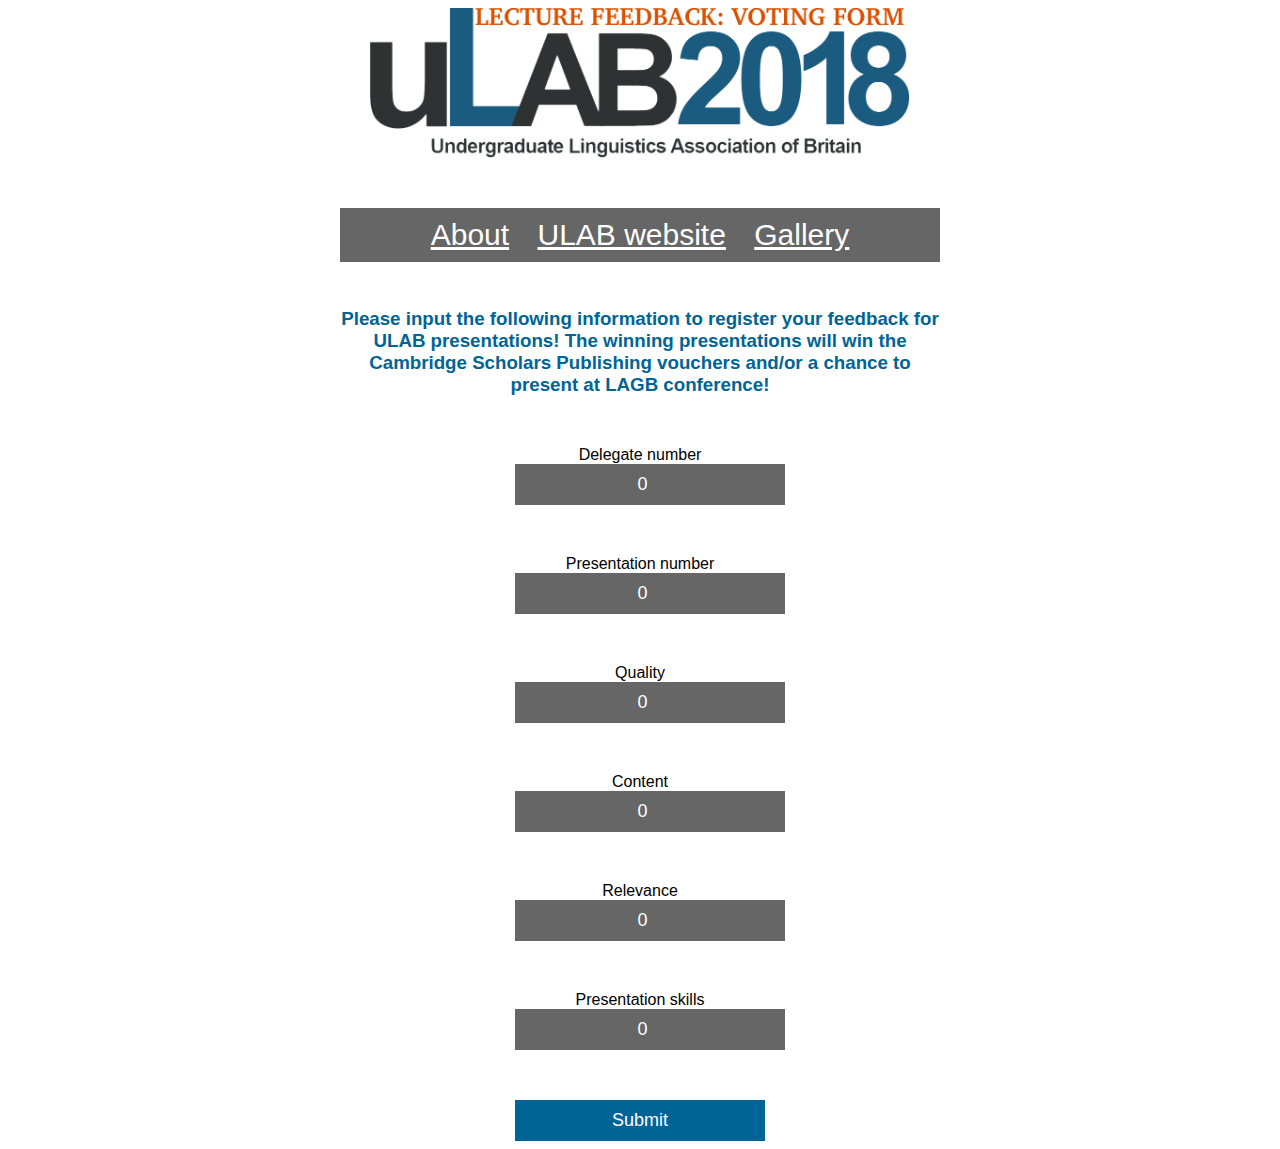
==== index.html @ 514d2176 "Update index.html" ====
<!DOCTYPE html>
<html>
  <head>
    <style type="text/css">
        .container {
        width: 200px;
        clear: both;
        max-width: 600px;
        margin: auto;
        text-align: center;
    }
    .container input {
        width: 100%;
        clear: both;
        max-width: 600px;
        margin: auto;
        text-align: center;
    }
    </style>
    <title>ULAB Voting</title>
    <link rel="stylesheet" type="text/css" href="competition.css">
    <link href='css/bootstrap.min.css' rel='stylesheet'>
    <meta name="viewport" content="width=device-width, initial-scale=1">
  </head>

  <body>
    <img src="logo.png">
      <div>
        <header>
          <ul>
            <li><a href="about.html">About</a></li>
            <li><a href="http://lingstudents.co.uk">ULAB website</a></li>
            <li><a href="ULAB_gallery.html">Gallery</a></li>
          </ul>
        </header>
       </div>
      <div>
        <h3>
      Please input the following information to register your feedback for ULAB presentations! The winning presentations will win the Cambridge Scholars Publishing vouchers and/or a chance to present at LAGB conference!
        </h3>
      </div>
   
        <div class="container">
          <form action="https://formspree.io/s1408442@sms.ed.ac.uk" method="POST">
              <div>
              <label> Delegate number </label>
                  <input type="number" name="Delegate_number" placeholder="0"> <br>
              </div>
              <div>
                <label> Presentation number </label>
                 <input type="number" name="Presentation_number" placeholder="0"> <br>
              </div>
              <div>
                <label> Quality </label>
                <input type="number" name="Quality" placeholder="0" max=5 min=0> <br>
            </div>
            <div>
              <label> Content </label>
              <input type="number" name="content" placeholder="0" max=5 min=0> <br>
            </div>
            <div>
              <label> Relevance </label>
               <input type="number" name="relevance" placeholder="0" max=5 min=0> <br>
            </div>
            <div>
              <label> Presentation skills </label>
               <input type="number" name="presentation_skills" placeholder="0" max=5 min=0> <br>
          </div>
          <div>
              <input type="submit"> <br>
          </div>
        </form>
        </div>
     </div>
 </body>
</html>
---- competition.css ----
img {
  height: 150px;
  display: block;
  margin-left: auto;
  margin-right: auto;
}

header {
  font-family: helvetica, sans-serif;
  text-align: center;
  color: rgba(0,100,150,1);
  max-width: 600px;
  margin: auto;
  font-size:30px;
  height:50px
}

.container {
        width: 500px;
        clear: both;
}

.container input {
        width: 100%;
        clear: both;
}

h1 {
  font-family: helvetica, sans-serif;
}

h3 {
  font-family: helvetica, sans-serif;
  color: rgba(0,100,150,1);
  max-width: 600px;
  margin: auto;
  text-align: center;
}

li {
  padding: 0px 10px 0px 10px;
  display: inline;
}

a {
  color: white;
}

ul {
  padding: 10px;
  background: rgba(0,0,0,0.6);
}

ol {
  padding: 10px;
  background: rgba(0,0,0,0.6);
}

div {
  margin:50px 0 0 0;
}

form  {
   font-family: helvetica, sans-serif;
   margin: 0 auto;
   width: 250px;
}

input {
    border: 0;
    padding: 10px;
    font-size: 18px;
    background: rgba(0,0,0,0.6);
}

::placeholder {
 color: white;
}

input[type="number"]{
  color: blue;
}

input[type="submit"] {
      background: rgba(0,100,150,1);
      color: white;
}
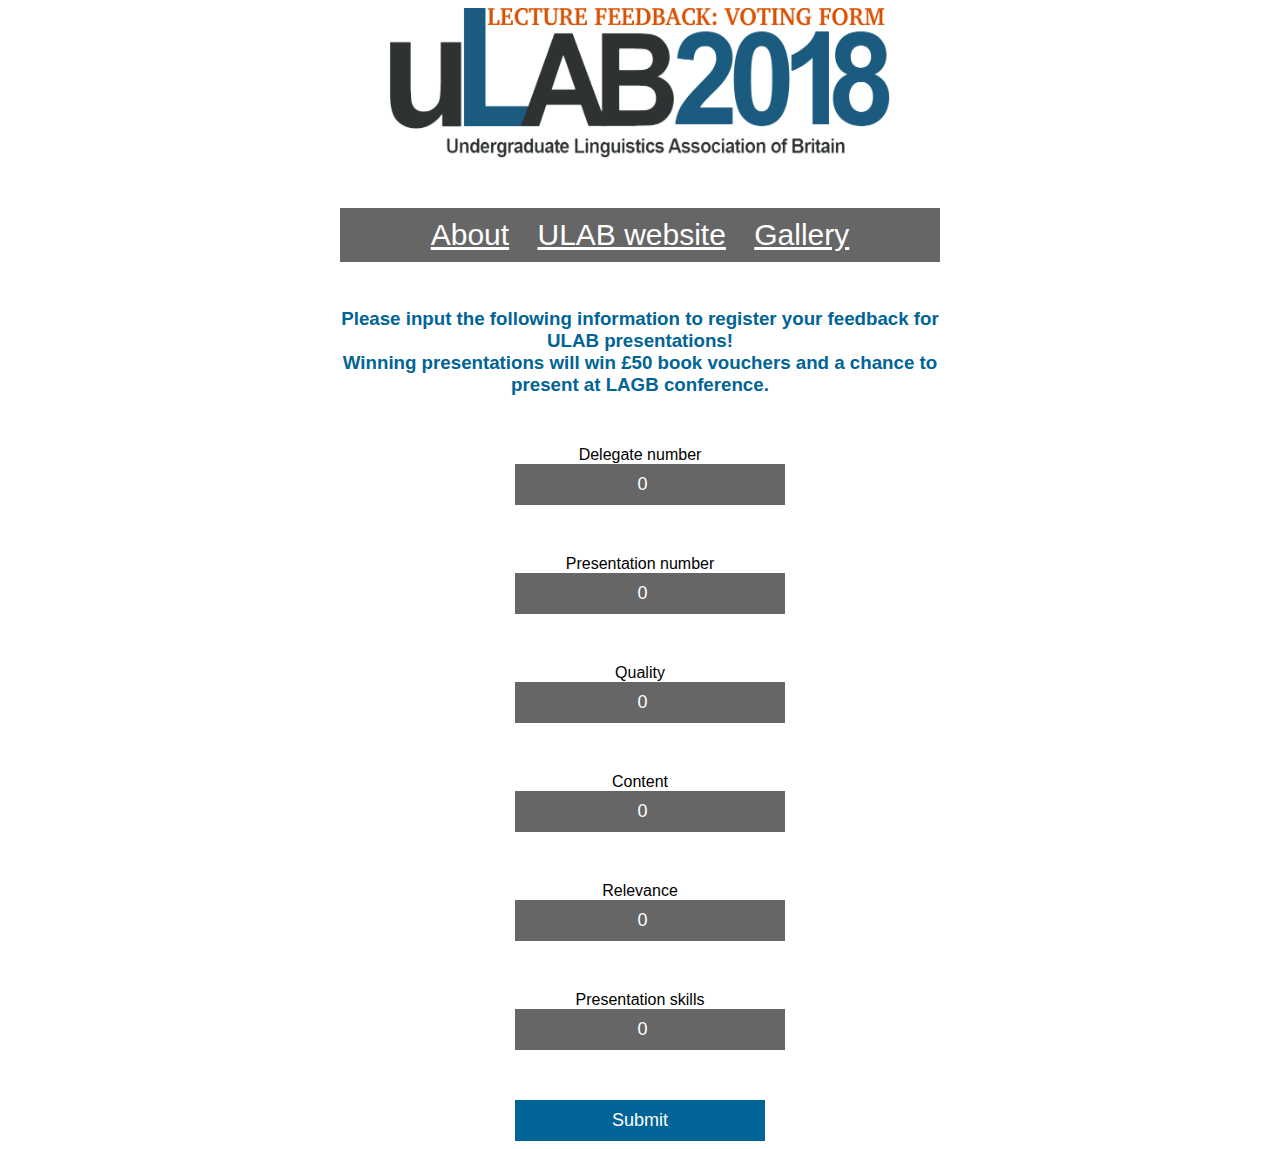
==== commit d7cce5e0: "Update index.html" ====
--- a/index.html
+++ b/index.html
@@ -36,7 +36,8 @@
        </div>
       <div>
         <h3>
-      Please input the following information to register your feedback for ULAB presentations! The winning presentations will win the Cambridge Scholars Publishing vouchers and/or a chance to present at LAGB conference!
+      <div> Please input the following information to register your feedback for ULAB presentations! </div>
+      Winning presentations will win £50 book vouchers and a chance to present at LAGB conference.
         </h3>
       </div>
    
--- a/competition.css
+++ b/competition.css
@@ -1,4 +1,5 @@
 img {
+  max-width: 500px;
   height: 150px;
   display: block;
   margin-left: auto;
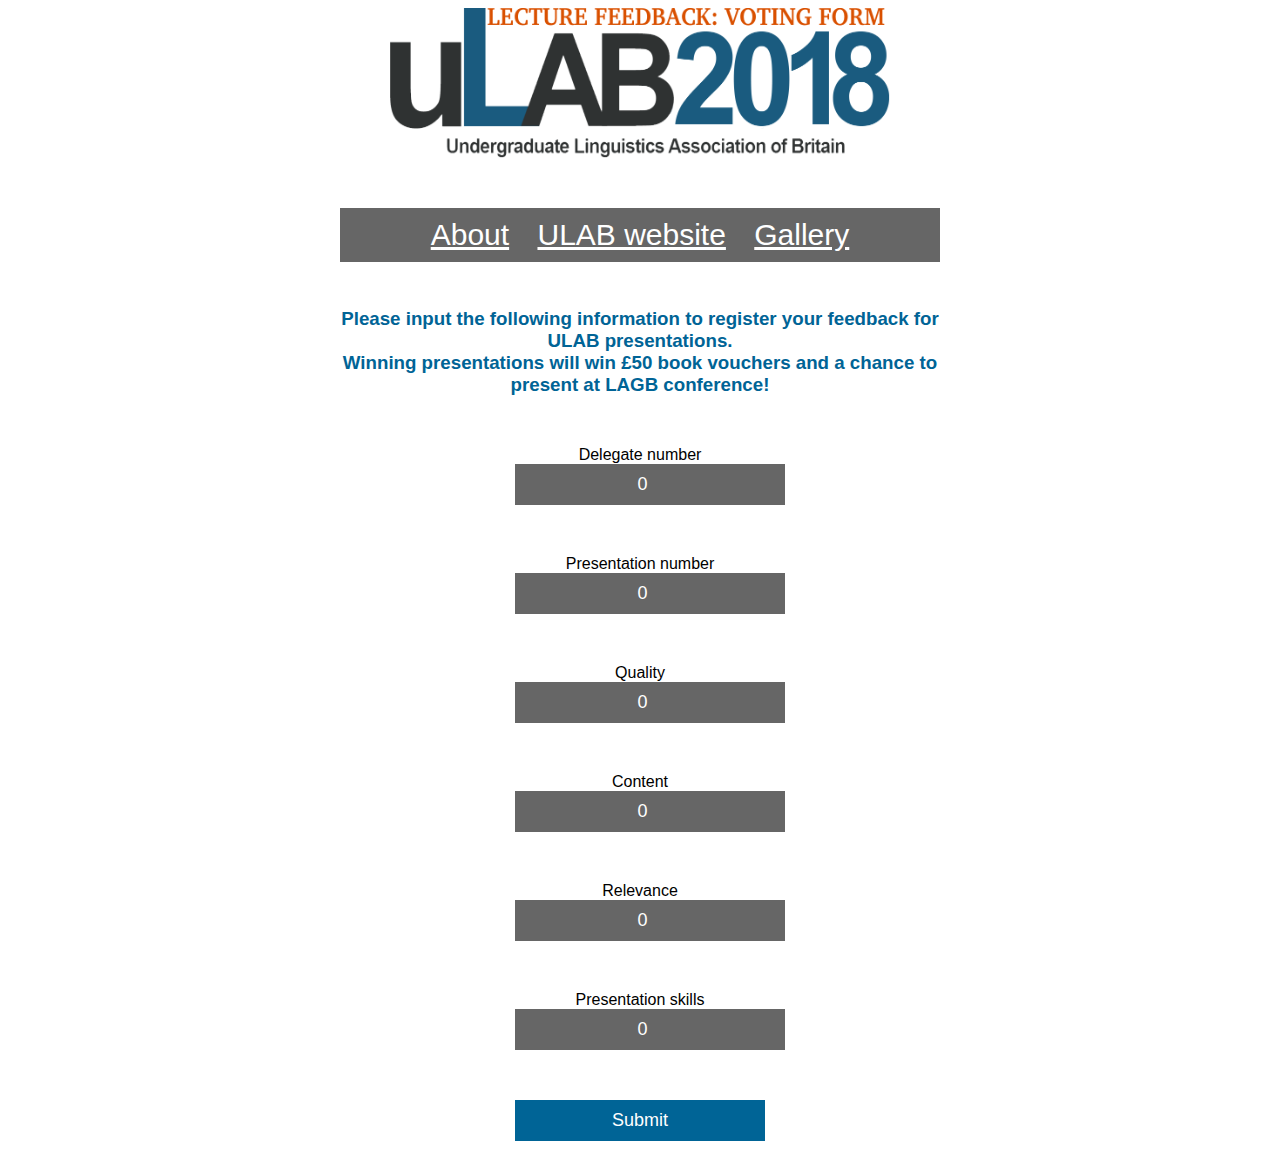
==== commit 82f392fa: "Update index.html" ====
--- a/index.html
+++ b/index.html
@@ -36,8 +36,8 @@
        </div>
       <div>
         <h3>
-      <div> Please input the following information to register your feedback for ULAB presentations! </div>
-      Winning presentations will win £50 book vouchers and a chance to present at LAGB conference.
+      <div> Please input the following information to register your feedback for ULAB presentations. </div>
+      Winning presentations will win £50 book vouchers and a chance to present at LAGB conference!
         </h3>
       </div>
    
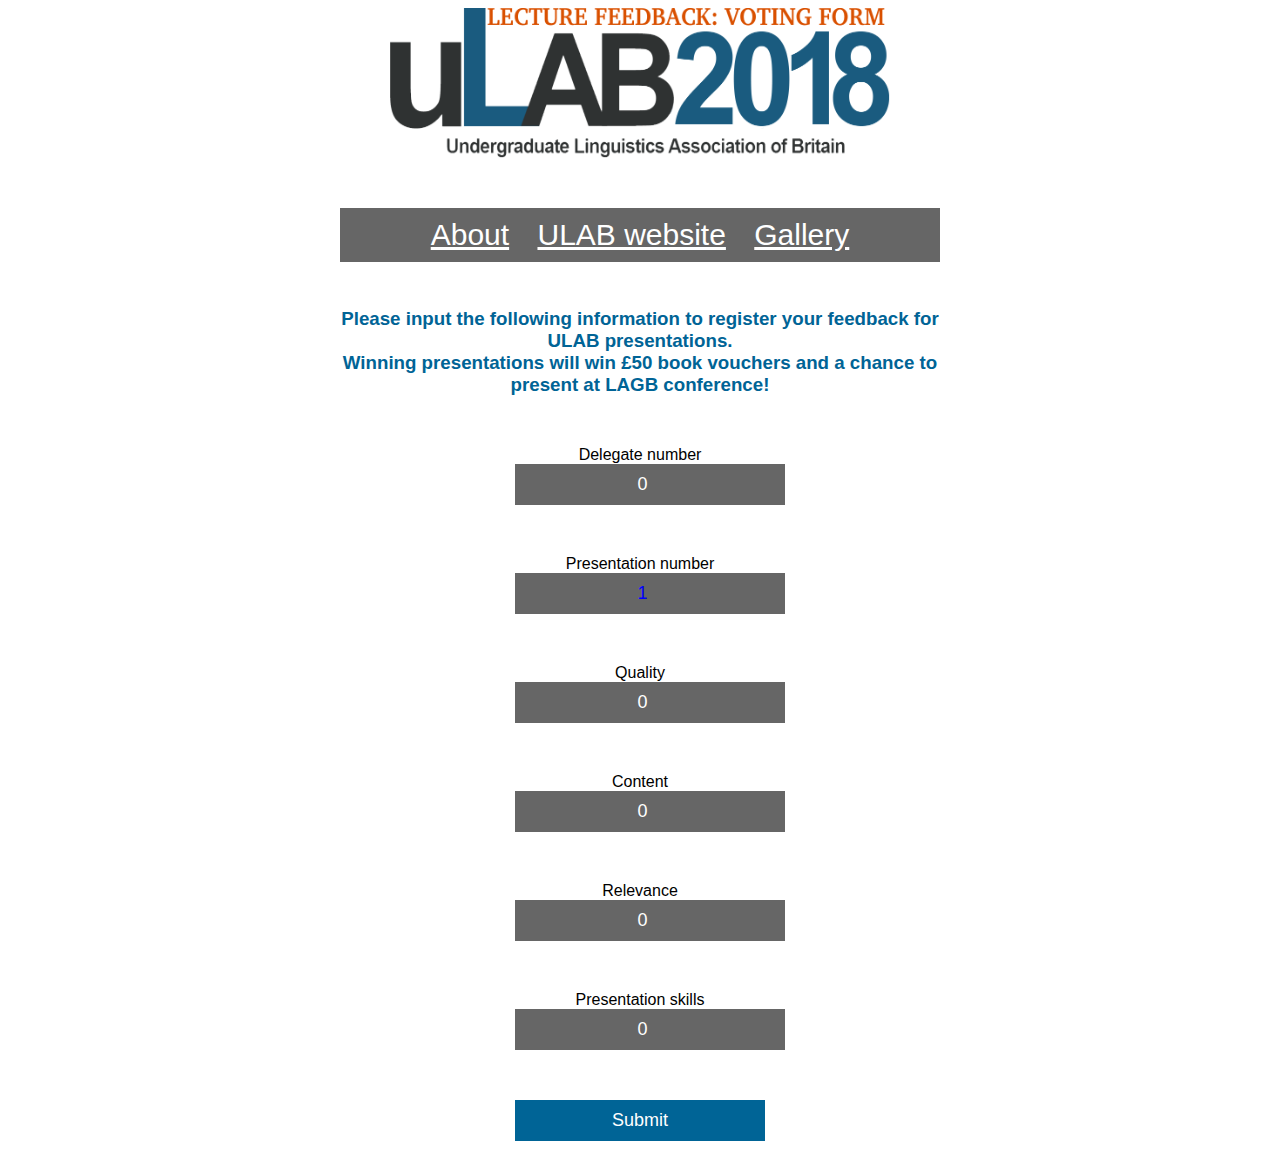
==== commit c0adcc61: "Adding alert()" ====
--- a/index.html
+++ b/index.html
@@ -49,7 +49,7 @@
               </div>
               <div>
                 <label> Presentation number </label>
-                 <input type="number" name="Presentation_number" placeholder="0"> <br>
+                 <input type="number" name="Presentation_number" placeholder="0" id="targetQuantity" name="targetQuantity" type="text" value="1" onkeyup="check(this)"> <br>
               </div>
               <div>
                 <label> Quality </label>
@@ -73,5 +73,16 @@
         </form>
         </div>
      </div>
+  <script>
+      var v=1;
+      function check(i) {      
+          if(i.value > 100) {
+          i.value=v;
+          alert("< 100");
+         }
+      else
+      v=i.value;
+}
+  </script>
  </body>
 </html>
--- a/competition.css
+++ b/competition.css
@@ -86,3 +86,12 @@
       background: rgba(0,100,150,1);
       color: white;
 }
+
+@media (max-width: 300px) {
+  img { height: 120px; 
+  }
+  li {
+    display: block;
+    padding: 5px;
+}
+
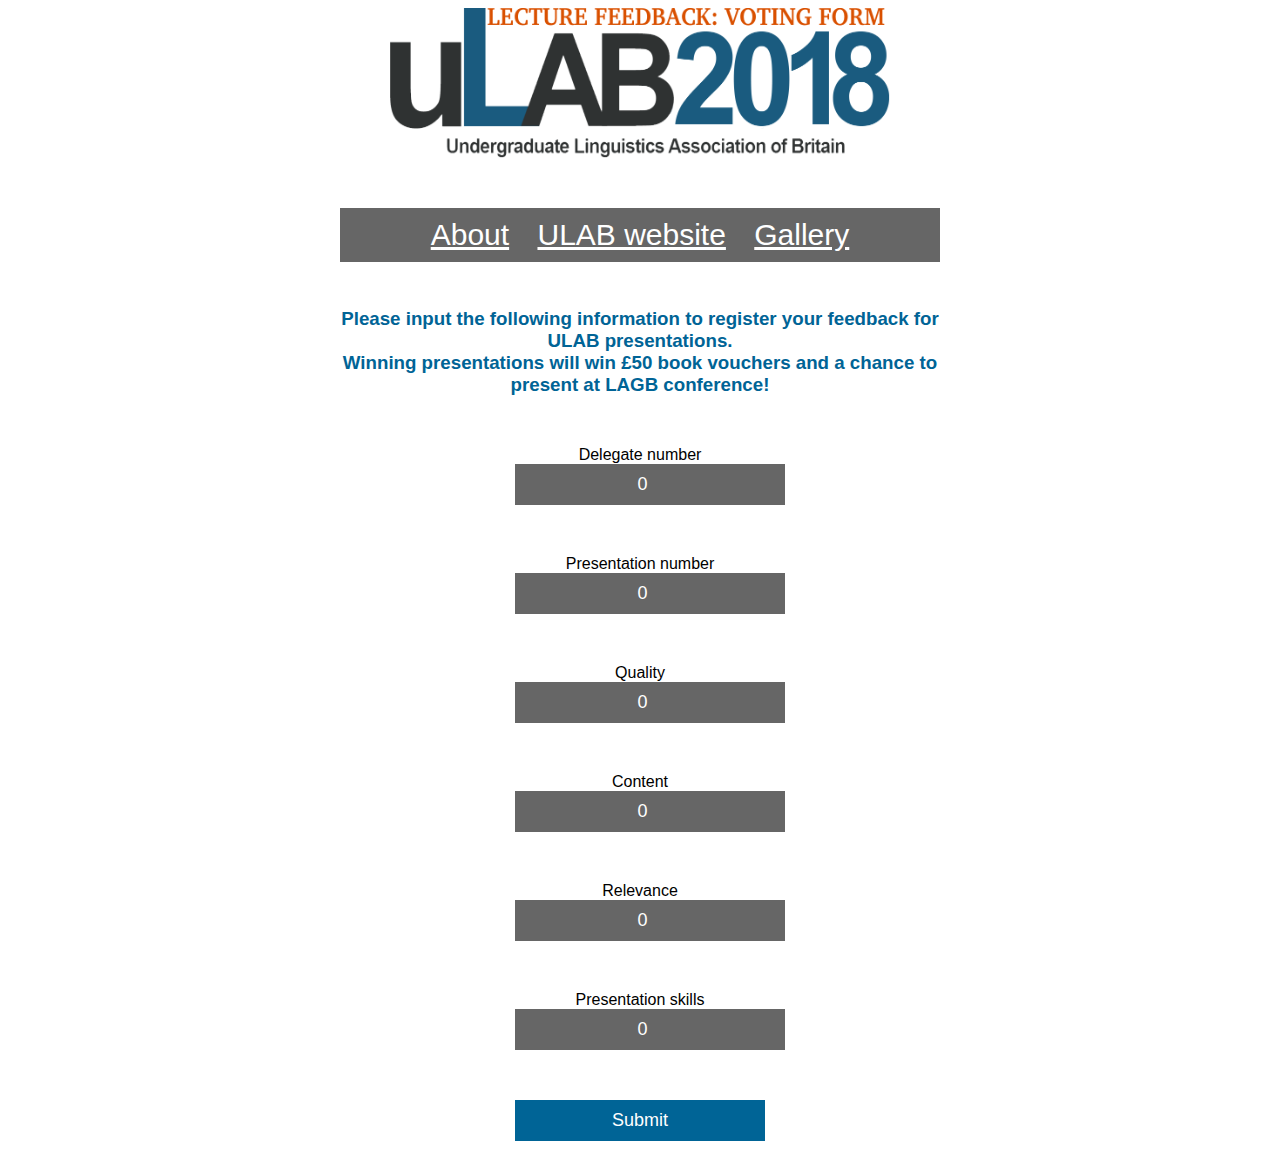
==== commit 92ae328c: "Update index.html" ====
--- a/index.html
+++ b/index.html
@@ -49,7 +49,7 @@
               </div>
               <div>
                 <label> Presentation number </label>
-                 <input type="number" name="Presentation_number" placeholder="0" id="targetQuantity" name="targetQuantity" type="text" value="1" onkeyup="check(this)"> <br>
+                 <input type="number" name="Presentation_number" placeholder="0"> <br>
               </div>
               <div>
                 <label> Quality </label>
@@ -73,16 +73,5 @@
         </form>
         </div>
      </div>
-  <script>
-      var v=1;
-      function check(i) {      
-          if(i.value > 100) {
-          i.value=v;
-          alert("< 100");
-         }
-      else
-      v=i.value;
-}
-  </script>
  </body>
 </html>
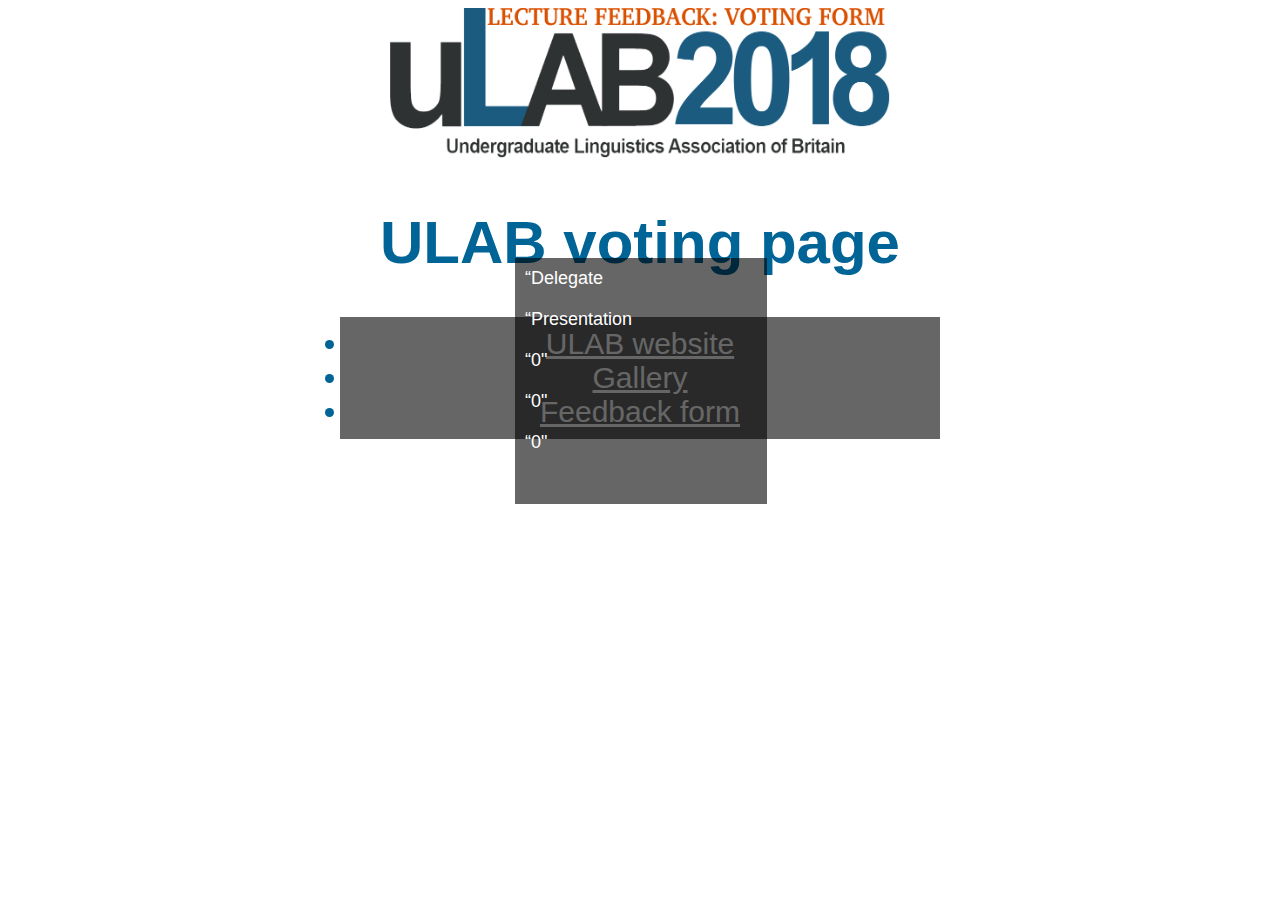
==== commit 3d14763a: "link test" ====
--- a/index.html
+++ b/index.html
@@ -1,77 +1,29 @@
 <!DOCTYPE html>
 <html>
   <head>
-    <style type="text/css">
-        .container {
-        width: 200px;
-        clear: both;
-        max-width: 600px;
-        margin: auto;
-        text-align: center;
-    }
-    .container input {
-        width: 100%;
-        clear: both;
-        max-width: 600px;
-        margin: auto;
-        text-align: center;
-    }
-    </style>
     <title>ULAB Voting</title>
     <link rel="stylesheet" type="text/css" href="competition.css">
-    <link href='css/bootstrap.min.css' rel='stylesheet'>
-    <meta name="viewport" content="width=device-width, initial-scale=1">
   </head>
 
   <body>
-    <img src="logo.png">
+    <a href="https://armartin26.github.io/cf_competition/"><img src="logo.png"></a>
       <div>
         <header>
+          <h1>ULAB voting page</h1>
           <ul>
-            <li><a href="about.html">About</a></li>
             <li><a href="http://lingstudents.co.uk">ULAB website</a></li>
-            <li><a href="ULAB_gallery.html">Gallery</a></li>
+            <li><a href="#">Gallery</a></li>
+            <li><a href="#">Feedback form</a></li>
           </ul>
         </header>
        </div>
-      <div>
-        <h3>
-      <div> Please input the following information to register your feedback for ULAB presentations. </div>
-      Winning presentations will win £50 book vouchers and a chance to present at LAGB conference!
-        </h3>
-      </div>
-   
-        <div class="container">
-          <form action="https://formspree.io/s1408442@sms.ed.ac.uk" method="POST">
-              <div>
-              <label> Delegate number </label>
-                  <input type="number" name="Delegate_number" placeholder="0"> <br>
-              </div>
-              <div>
-                <label> Presentation number </label>
-                 <input type="number" name="Presentation_number" placeholder="0"> <br>
-              </div>
-              <div>
-                <label> Quality </label>
-                <input type="number" name="Quality" placeholder="0" max=5 min=0> <br>
-            </div>
-            <div>
-              <label> Content </label>
-              <input type="number" name="content" placeholder="0" max=5 min=0> <br>
-            </div>
-            <div>
-              <label> Relevance </label>
-               <input type="number" name="relevance" placeholder="0" max=5 min=0> <br>
-            </div>
-            <div>
-              <label> Presentation skills </label>
-               <input type="number" name="presentation_skills" placeholder="0" max=5 min=0> <br>
-          </div>
-          <div>
-              <input type="submit"> <br>
-          </div>
-        </form>
-        </div>
-     </div>
+     <form>
+         <input type=“email” placeholder=“Delegate number”> <br>
+         <input type=“email” placeholder=“Presentation number”> <br>
+         <input type=“number” placeholder =“0" max=5 min=0> <br>
+         <input type=“number” placeholder =“0" max=5 min=0> <br>
+         <input type=“number” placeholder =“0" max=5 min=0> <br>
+         <input type=“submit”> <br>
+     </form>
  </body>
 </html>
--- a/competition.css
+++ b/competition.css
@@ -38,9 +38,13 @@
   text-align: center;
 }
 
+.horizontal {
+  padding: 0px 10px 0px 10px;
+  display: inline;
+}
+
 li {
   padding: 0px 10px 0px 10px;
-  display: inline;
 }
 
 a {
@@ -85,6 +89,7 @@
 input[type="submit"] {
       background: rgba(0,100,150,1);
       color: white;
+      width: 200px;
 }
 
 @media (max-width: 300px) {
